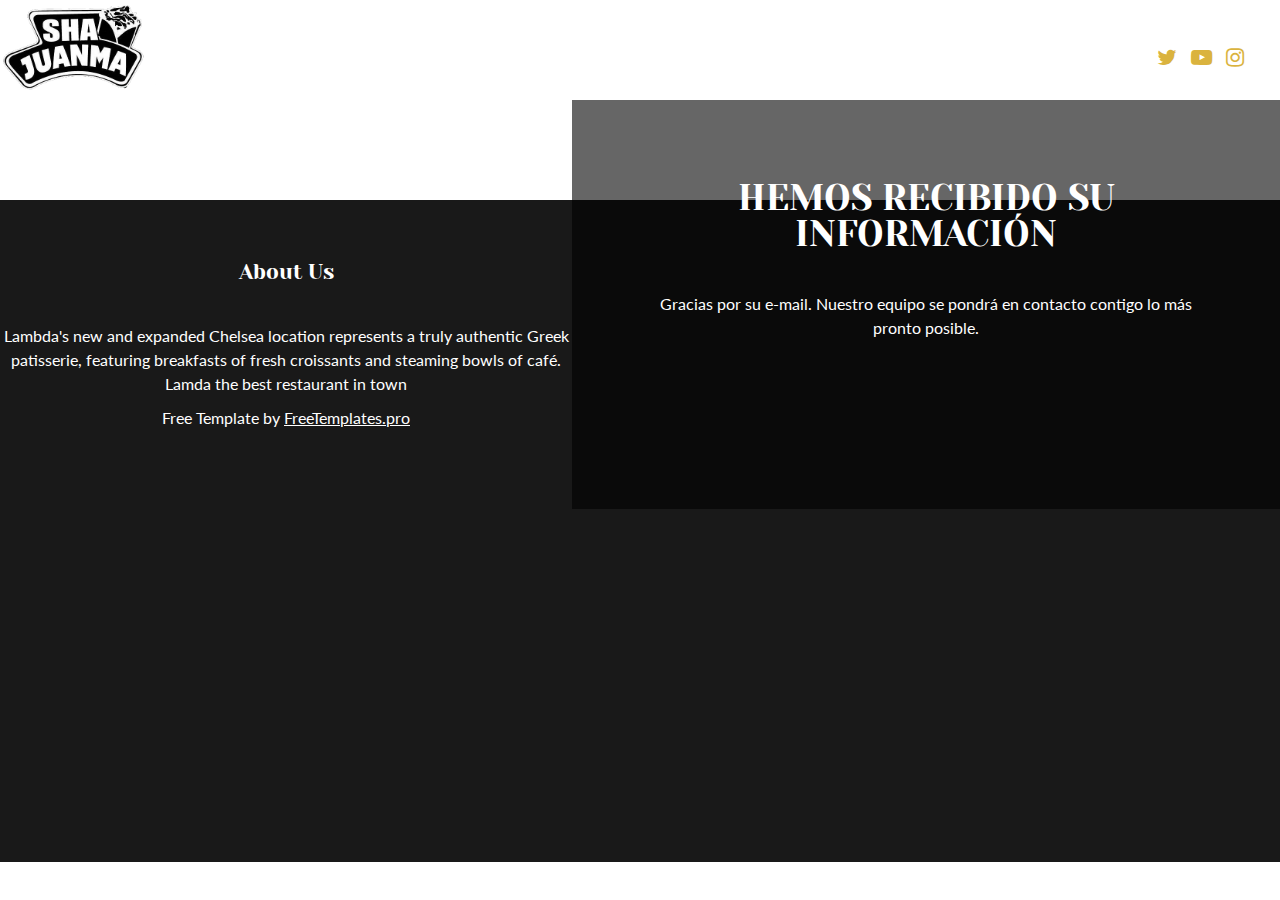
==== success.html @ 82e651da "Add files via upload" ====
<!doctype html>
<html>
<head>
<meta charset="utf-8">
<title>Restaurants</title>

<!--META-->
<meta name="viewport" content="width=device-width initial-scale=1.0">

<!--FONTS-->
<link href='https://fonts.googleapis.com/css?family=Gentium+Book+Basic:400,700,400italic,700italic' rel='stylesheet' type='text/css'>
<link href='https://fonts.googleapis.com/css?family=Yeseva+One' rel='stylesheet' type='text/css'>
<link href='https://fonts.googleapis.com/css?family=Lato:400,300,700,300italic,400italic,700italic' rel='stylesheet' type='text/css'>

<link rel="stylesheet" href="https://maxcdn.bootstrapcdn.com/font-awesome/4.7.0/css/font-awesome.min.css">

<!--CSS-->
<link rel="stylesheet" type="text/css" href="css/grid.css">
<link rel="stylesheet" type="text/css" href="style.css">
<link rel="stylesheet" type="text/css" href="css/menu.css">
<link rel="stylesheet" type="text/css" href="css/jquery-ui.css">
<link rel="stylesheet" type="text/css" href="css/responsive.css">
<link rel="stylesheet" type="text/css" href="css/animate.css">
<!--JS-->

</head>

<body>


	<div></div>
	<div></div>
	<div></div>
	<div></div>
	<div></div>
</div>
</div>
	<header>
		<div class="container">
    		<div class="row">
            	<div class="col-lg-12">
                	<div class="logo"><a href="#"><img src="images/shajuanma.png" width="156" height="92" alt=""/></a></div>
                    <nav class="nav-collapse">
                    	<ul>                                              
                        	<li class="menu-item active"><a href="#banner" data-scroll>Home</a></li>
                        	<li class="menu-item"><a href="#dish" data-scroll>About</a></li>
                            <li class="menu-item"><a href="#ingredients" data-scroll>TEST3</a></li>
                            <li class="menu-item"><a href="#menu" data-scroll>Menu</a></li>
                            <li class="menu-item"><a href="#review" data-scroll>Reviews</a></li>
                            <li class="menu-item"><a href="#contact" data-scroll>Reservations</a></li>
                        </ul>
                    </nav>
                    <div class="headesocial">
                    	<a href="#"><i class="fa fa-twitter fa-lg" aria-hidden="true"></i></a>
                        <a href="#"><i class="fa fa-youtube-play fa-lg" aria-hidden="true"></i></a>
                        <a href="#"><i class="fa fa-instagram fa-lg" aria-hidden="true"></i></a>
                    </div>
                </div>
              	
            </div>
        </div>
    </header>   
    <section id="ingredients">
    	<div class="container">
    		<div class="row">
            	<div class="col-lg-12"> 
                	<div class="backbalck">
                    <h2>HEMOS RECIBIDO SU INFORMACIÓN</h2>
                   <img class="ingridpatrn" src="images/ingridiantsbottom.png" alt=""/>
                   <p>Gracias por su e-mail. Nuestro equipo se pondrá en contacto contigo lo más pronto posible.</p>
                   
                   <img class="ingri" src="images/1.png" alt=""/>
                   <img class="ingri" src="images/2.png" alt=""/>
                   <img class="ingri" src="images/3.png" alt=""/>
                   </div>
                </div>
               
             </div>
       </div>    
    </section>
    <footer>
    	<div class="container">
    		<div class="row">
            	<div class="col-lg-4 col-sm-4 col-sm-4">
                	<h3>About Us</h3>
                    <img class="ingridpatrn" src="images/ingridiantsbottom.png" alt=""/>
                    <p>Lambda's new and expanded Chelsea location represents a truly authentic Greek patisserie, featuring breakfasts of fresh croissants and steaming bowls of café.
Lamda the best restaurant in town</p>
<p style="padding-top:10px;">Free Template by <a href="http://freetemplates.pro/">FreeTemplates.pro</a></p>

                </div>
            	<div class="col-lg-4 col-sm-4 col-sm-4 os-animation" data-os-animation="fadeInLeft" data-os-animation-delay="0.5s">
                	<h3>Opening Hours</h3>
                    <img class="ingridpatrn" src="images/ingridiantsbottom.png" alt=""/>
                    Mon-Thu: 7:00am-8:00pm  <br>Fri-Sun: 7:00am-10:00pm
                    <div class="socials"><i class="fa fa-cc-amex" aria-hidden="true"></i>
                    <i class="fa fa-cc-paypal" aria-hidden="true"></i>
                    <i class="fa fa-cc-visa" aria-hidden="true"></i>
                    <i class="fa fa-credit-card" aria-hidden="true"></i></div>
                </div>
                <div class="col-lg-4 col-sm-4 col-sm-4 os-animation" data-os-animation="fadeInLeft" data-os-animation-delay="0.7s">
                	<h3>Our Location</h3>
                    <img class="ingridpatrn" src="images/ingridiantsbottom.png" alt=""/>
                    <address>
                    19th Paradise Street Sitia<br> 128 Meserole Avenue
                    </address>
                    <div class="socials"><a href="#"><i class="fa fa-facebook" aria-hidden="true"></i></a>
                    <a href="#"><i class="fa fa-youtube" aria-hidden="true"></i></a>
                    <a href="#"><i class="fa fa-twitter" aria-hidden="true"></i></a>
                    <a href="#"><i class="fa fa-dribbble" aria-hidden="true"></i></a></div>
                </div>
        	</div>
        </div>
    </footer>
    
<script src="http://code.jquery.com/jquery-2.1.4.min.js"></script>
<script src="js/script.js"></script>
<script src="js/jquery-ui.js"></script>
<script src="js/fixed-responsive-nav.js"></script>
<script src="js/waypoints.min.js"></script>
</body>
</html>
---- style.css ----
/*................................reset...........................................*/
html, body, div, span, applet, object, iframe, h1, h2, h3, h4, h5, h6, p, blockquote, pre, a, abbr, acronym, address, big, cite, code, del, dfn, em, img, ins, kbd, q, s, samp, small, strike, strong, sub, sup, tt, var, b, u, i, center, dl, dt, dd, ol, ul, li, fieldset, form, label, legend, table, caption, tbody, tfoot, thead, tr, th, td, article, aside, canvas, details, embed, figure, figcaption, footer, header, hgroup, menu, nav, output, ruby, section, summary, time, mark, audio, video {
	margin: 0;
	padding: 0;
	border: 0;
	font-size: 100%;
	font: inherit;
	vertical-align: baseline;
}
/* HTML5 display-role reset for older browsers */
article, aside, details, figcaption, figure, footer, header, hgroup, menu, nav, section {
	display: block;
}
body {
	line-height: 1;
}
ol, ul {
	list-style: none;
}
blockquote, q {
	quotes: none;
}
blockquote:before, blockquote:after, q:before, q:after {
	content: '';
	content: none;
}
table {
	border-collapse: collapse;
	border-spacing: 0;
}
/*................................clearfix...........................................*/
.clearfix:after {
	visibility: hidden;
	display: block;
	font-size: 0;
	content: " ";
	clear: both;
	height: 0;
}
.clearfix {
	display: inline-block;
}
/* start commented backslash hack \*/
* html .clearfix {
	height: 1%;
}
.clearfix {
	display: block;
}
/*.........GLOBLE......*/

body {
	font-family: 'Lato', sans-serif;
	font-size: 16px;
	line-height: 24px;
	color: #4c4c4c;
	font-weight: 400;
	background: #fff;
}
h2 {
	font-family: 'Yeseva One', cursive;
	font-size: 36px;
	color: #cc9900;
	line-height: 36px;
	text-align: center;
}
header {
	position: absolute;
	left: 0;
	right: 0;
	z-index: 9998;
	width: 100%;
	-webkit-transition: all 0.4s ease;
	transition: all 0.4s ease;
}
header.sticky {
	position: fixed;
	width: 100%;
	background: #000;
	box-shadow: 3px 1px 0.99px 0.01px rgba(0, 0, 0, 0.05);	
}

header.sticky nav ul li a {
    padding: 40px 5px 34px 5px;
}
header.sticky .headesocial {
    margin-top: 37px;
}

header a.logo img {
	display: block;
}
.logo {
	width: 20%;
	float: left;
}
nav {
	width: 70% !important;
	float: left !important;
	text-align: right;
}
.headesocial {
	width: 10%;
	float: left;
	margin-top: 45px;
}
.headesocial i {
	color: #dab33e;
	margin: 0 5px;
}
.headesocial i:hover{color:#fff;}
nav ul li {
	display: inline-block;
	padding: 0 0 0 45px;
}
nav ul li a {
	font-size: 21px;
	font-weight: 600;
	padding: 45px 5px 45px 5px;
	line-height: 22px;
	display: block;
	text-align: center;
	color: #fff;
	font-family: 'Gentium Book Basic', serif;
	border-top: 3px solid rgba(255,255,255,0.0);
}
nav ul li a:hover{border-top:3px solid rgba(255,255,255,0.80); transition:all 0.5s;}
#banner {
	background: url(images/banner.jpg) no-repeat top center;
	background-size: cover;
	padding: 220px 0 140px;
	text-align: center;
	position: relative;
}
#banner h1 {
	font-family: 'Yeseva One', cursive;
	font-size: 90px;
	line-height: 120%;
	color: #fff;
}
#banner h1 span {
	color: #14cfd1;
}
#banner img {
	display: block;
	margin: 25px auto 30px;
}
#banner a {
	width: 228px;
	height: 57px;
	line-height: 57px;
	font-size: 18px;
	color: #fff;
	display: inline-block;
	text-align: center;
	margin: 0 12px;
}
#banner a.table {
	background: rgba(0,0,0,0.50);
	border: 1px solid #000;
}
#banner a.menu {
	background: rgba(255,255,255,0.30);
	border: 1px solid #fff;
}
#banner a:hover, #banner a.menu:hover {
	background: #000;
	transition: all 0.5s;
	border: 1px solid #000;
}
#dish {
	padding: 50px 0 0 0;
	background: url(images/pattern.jpg) no-repeat center center;
	background-size: cover;
	text-align: center;
}
img.parrern {
	margin: 10px auto 30px;
	display: block;
}
img.sign {
	display: block;
	margin: 50px auto 0;
}
img.dish {
	display: block;
}
#dish h2 {
	margin-top: 60px;
}
#ingredients {
	background: url(images/ingridiants.jpg) no-repeat center center;
	background-size: cover;
	padding: 100px 0;
}
.backbalck {
	max-width: 568px;
	padding: 80px 70px;
	text-align: center;
	float: right;
	width: 100%;
	background: rgba(0,0,0,.60);
}
.backbalck h2, .backbalck p {
	color: #fff;
}
.backbalck p {
	margin-bottom: 65px;
}
img.ingridpatrn {
	display: block;
	margin: 20px auto;
}
img.ingri {
	display: inline-block;
	margin: 0 10px;
}
#menu {
	background: url(images/box.png) repeat center;
	width: 100%;
	padding-top: 106px;
}
#menu article {
	margin-bottom: 65px;
}
#menu article h3 {
	font-family: 'Yeseva One', cursive;
	color: #c89f2d;
	border-bottom: 1px solid #e4d7ab;
	font-size: 21px;
	padding-bottom: 10px;
}
#menu article h3 span {
	display: inline-block;
	float: right;
}
#menu article p {
	margin-bottom: 30px;
	margin-top: 7px;
	color: #4c4c4c;
	font-size: 16px;
}
.noused {
	text-indent: -9999px;
}
#menu article div {
	border: 1px solid #e4d7ab;
	margin-bottom: 20px;
	padding: 5px;
	position: relative;
}
#menu article div p {
	margin-bottom: 0;
}
#menu article div h4 {
	background: #d7bc70;
	color: #fff;
	display: inline-block;
	position: absolute;
	right: 0;
	top: -25px;
	font-size: 14px;
	padding: 0 10px;
}
#review {
	background: url(images/review.jpg) no-repeat center center;
	background-size: cover;
	padding: 100px 0;
}
.backbalckcenter {
	max-width: 768px;
	padding: 80px 75px 100px;
	text-align: center;
	margin: 0 auto;
	width: 100%;
	background: rgba(0,0,0,.70);
}
.backbalckcenter h2, .backbalckcenter p {
	color: #fff;
}
.backbalckcenter p {
	margin-bottom: 30px;
	font-family: 'Gentium Book Basic', serif;
	font-size: 25px;
	line-height: 45px;
}
.backbalckcenter p i {
	margin-right: 10px;
	color: #969797;
}
.backbalckcenter span {
	font-size: 18px;
	color: #fff;
}
#contact {
	padding: 100px 0;
	background: url(images/pattern.jpg) no-repeat center center;
	background-size: cover;
	text-align: center;
}
#contact p {
	margin-bottom: 40px;
	padding: 0 50px;
}
#contact form {
	max-width: 455px;
	width: 100%;
	margin: 0 auto;
	text-align: left;
}
.resizable {
    resize: both;
    overflow: hidden;
    border: 1px solid #c8c6c6;
}
.two {
	width: 100%;
	height: 100%;
	float: left;
	margin-right: 2%;
	resize:both;
}
.two:nth-child(even) {
	margin-right: 0;
}
.two label {
	display: block;
	font-weight: 700;
	color: #c9a131;
	text-align: left;
}
.two input, .two select, .two textarea {
	width: 100%;
	border: 1px solid #c8c6c6;
	background: rgba(255,255,255,0.50);
	padding: 8px;
	margin-bottom: 20px;
	outline: 0;
	resize:both;
}
.one {
	width: 49%;
	float: left;
	margin-right: 2%;
}
.one:nth-child(even) {
	margin-right: 0;
}
.one label {
	display: block;
	font-weight: 700;
	color: #c9a131;
	text-align: left;
}
.one input, .one select {
	width: 100%;
	border: 1px solid #c8c6c6;
	background: rgba(255,255,255,0.50);
	padding: 8px;
	margin-bottom: 20px;
	outline: 0;
}
a.book, input.book{
	width: 200px;
	height: 50px;
	line-height: 36px;
	text-align: center;
	display: block;
	margin: 0 auto;
	background: #c9a131;
	color: #fff;
}
.one input:focus {
	border: 1px solid #c9a131;
}
a.book:hover {
	background: #000;
	transition: all 0.5s;
}

::-webkit-input-placeholder {
 color: #7c7c7c;
 font-style:italic;
}

:-moz-placeholder { /* Firefox 18- */
 color: #7c7c7c;
 font-style:italic;
}

::-moz-placeholder {  /* Firefox 19+ */
 color: #7c7c7c;
 font-style:italic;
}

:-ms-input-placeholder {
 color: #7c7c7c;
 font-style:italic;
}
footer h3 {
	font-family: 'Yeseva One', cursive;
	font-size: 21px;
	color: #fff;
}
footer {
	background: #191919;
	padding: 60px 0;
	text-align: center;
	color: #fff;
}
footer .socials {
	padding-top: 50px;
}
footer .socials a i {
	color: #fff;
	margin: 0 5px;
}
footer a {
	color: #fff;
}
footer a:hover, footer .socials a i:hover {
	color: #c9a131;
	transition: all 0.5s;
}



/* New */

.os-animation {
	opacity: 0;
}
.os-animation.animated {
	opacity: 1;
}
.staggered-animation {
	opacity: 0;
}
.staggered-animation.animated {
	opacity: 1;
}
/*LOADER EFFECT*/
/*Paste this css to your style sheet file or under head tag*/
/* This only works with JavaScript, 
if it's not present, don't show loader */
.no-js #loader { display: none;  }
.js #loader { display: block; position: absolute; left: 100px; top: 0; }
.se-pre-con {
 position: fixed;
 left: 0px;
 top: 0px;
 width: 100%;
 height: 100%;
 z-index: 9999;
 background: #c9a131;
}

.cssload-weird div {
	background-color: transparent;
	width: 14px;
	height: 14px;
	border-radius: 50%;
	position: absolute;
	top: 50%;
	left: 50%;
	box-shadow: 0px 14px rgb(0,0,0),
		0px -14px rgb(0,0,0);
		-o-box-shadow: 0px 14px rgb(0,0,0),
		0px -14px rgb(0,0,0);
		-ms-box-shadow: 0px 14px rgb(0,0,0),
		0px -14px rgb(0,0,0);
		-webkit-box-shadow: 0px 14px rgb(0,0,0),
		0px -14px rgb(0,0,0);
		-moz-box-shadow: 0px 14px rgb(0,0,0),
		0px -14px rgb(0,0,0);
	animation: cssload-rotate2 4.8s infinite linear;
		-o-animation: cssload-rotate2 4.8s infinite linear;
		-ms-animation: cssload-rotate2 4.8s infinite linear;
		-webkit-animation: cssload-rotate2 4.8s infinite linear;
		-moz-animation: cssload-rotate2 4.8s infinite linear;
}
.cssload-weird div:nth-child(2) {
	box-shadow: 0px -28px rgb(0,0,0),
		0px 28px rgb(0,0,0);
		-o-box-shadow: 0px -28px rgb(0,0,0),
		0px 28px rgb(0,0,0);
		-ms-box-shadow: 0px -28px rgb(0,0,0),
		0px 28px rgb(0,0,0);
		-webkit-box-shadow: 0px -28px rgb(0,0,0),
		0px 28px rgb(0,0,0);
		-moz-box-shadow: 0px -28px rgb(0,0,0),
		0px 28px rgb(0,0,0);
	animation: cssload-rotate 4.495s	infinite linear;
		-o-animation: cssload-rotate 4.495s	infinite linear;
		-ms-animation: cssload-rotate 4.495s	infinite linear;
		-webkit-animation: cssload-rotate 4.495s	infinite linear;
		-moz-animation: cssload-rotate 4.495s	infinite linear;
}
.cssload-weird div:nth-child(3){
	box-shadow: 0px 41px rgb(0,0,0),
		0px -41px rgb(0,0,0);
		-o-box-shadow: 0px 41px rgb(0,0,0),
		0px -41px rgb(0,0,0);
		-ms-box-shadow: 0px 41px rgb(0,0,0),
		0px -41px rgb(0,0,0);
		-webkit-box-shadow: 0px 41px rgb(0,0,0),
		0px -41px rgb(0,0,0);
		-moz-box-shadow: 0px 41px rgb(0,0,0),
		0px -41px rgb(0,0,0);
	animation: cssload-rotate2 4.2s	infinite linear;
		-o-animation: cssload-rotate2 4.2s	infinite linear;
		-ms-animation: cssload-rotate2 4.2s	infinite linear;
		-webkit-animation: cssload-rotate2 4.2s	infinite linear;
		-moz-animation: cssload-rotate2 4.2s	infinite linear;
}
.cssload-weird div:nth-child(4){
	box-shadow: 0px -55px rgb(0,0,0),
		0px 55px rgb(0,0,0);
		-o-box-shadow: 0px -55px rgb(0,0,0),
		0px 55px rgb(0,0,0);
		-ms-box-shadow: 0px -55px rgb(0,0,0),
		0px 55px rgb(0,0,0);
		-webkit-box-shadow: 0px -55px rgb(0,0,0),
		0px 55px rgb(0,0,0);
		-moz-box-shadow: 0px -55px rgb(0,0,0),
		0px 55px rgb(0,0,0);
	animation: cssload-rotate 3.895s	infinite linear;
		-o-animation: cssload-rotate 3.895s	infinite linear;
		-ms-animation: cssload-rotate 3.895s	infinite linear;
		-webkit-animation: cssload-rotate 3.895s	infinite linear;
		-moz-animation: cssload-rotate 3.895s	infinite linear;
}
.cssload-weird div:nth-child(5){
	box-shadow: 0px 69px rgb(0,0,0),
		0px -69px rgb(0,0,0);
		-o-box-shadow: 0px 69px rgb(0,0,0),
		0px -69px rgb(0,0,0);
		-ms-box-shadow: 0px 69px rgb(0,0,0),
		0px -69px rgb(0,0,0);
		-webkit-box-shadow: 0px 69px rgb(0,0,0),
		0px -69px rgb(0,0,0);
		-moz-box-shadow: 0px 69px rgb(0,0,0),
		0px -69px rgb(0,0,0);
	animation: cssload-rotate2 3.6s infinite linear;
		-o-animation: cssload-rotate2 3.6s infinite linear;
		-ms-animation: cssload-rotate2 3.6s infinite linear;
		-webkit-animation: cssload-rotate2 3.6s infinite linear;
		-moz-animation: cssload-rotate2 3.6s infinite linear;
}



@keyframes cssload-rotate {
	100% {
		transform: rotate(360deg);
	}
}

@-o-keyframes cssload-rotate {
	100% {
		-o-transform: rotate(360deg);
	}
}

@-ms-keyframes cssload-rotate {
	100% {
		-ms-transform: rotate(360deg);
	}
}

@-webkit-keyframes cssload-rotate {
	100% {
		-webkit-transform: rotate(360deg);
	}
}

@-moz-keyframes cssload-rotate {
	100% {
		-moz-transform: rotate(360deg);
	}
}

@keyframes cssload-rotate2 {
	100% {
		transform: rotate(-360deg);
	}
}

@-o-keyframes cssload-rotate2 {
	100% {
		-o-transform: rotate(-360deg);
	}
}

@-ms-keyframes cssload-rotate2 {
	100% {
		-ms-transform: rotate(-360deg);
	}
}

@-webkit-keyframes cssload-rotate2 {
	100% {
		-webkit-transform: rotate(-360deg);
	}
}

@-moz-keyframes cssload-rotate2 {
	100% {
		-moz-transform: rotate(-360deg);
	}
}
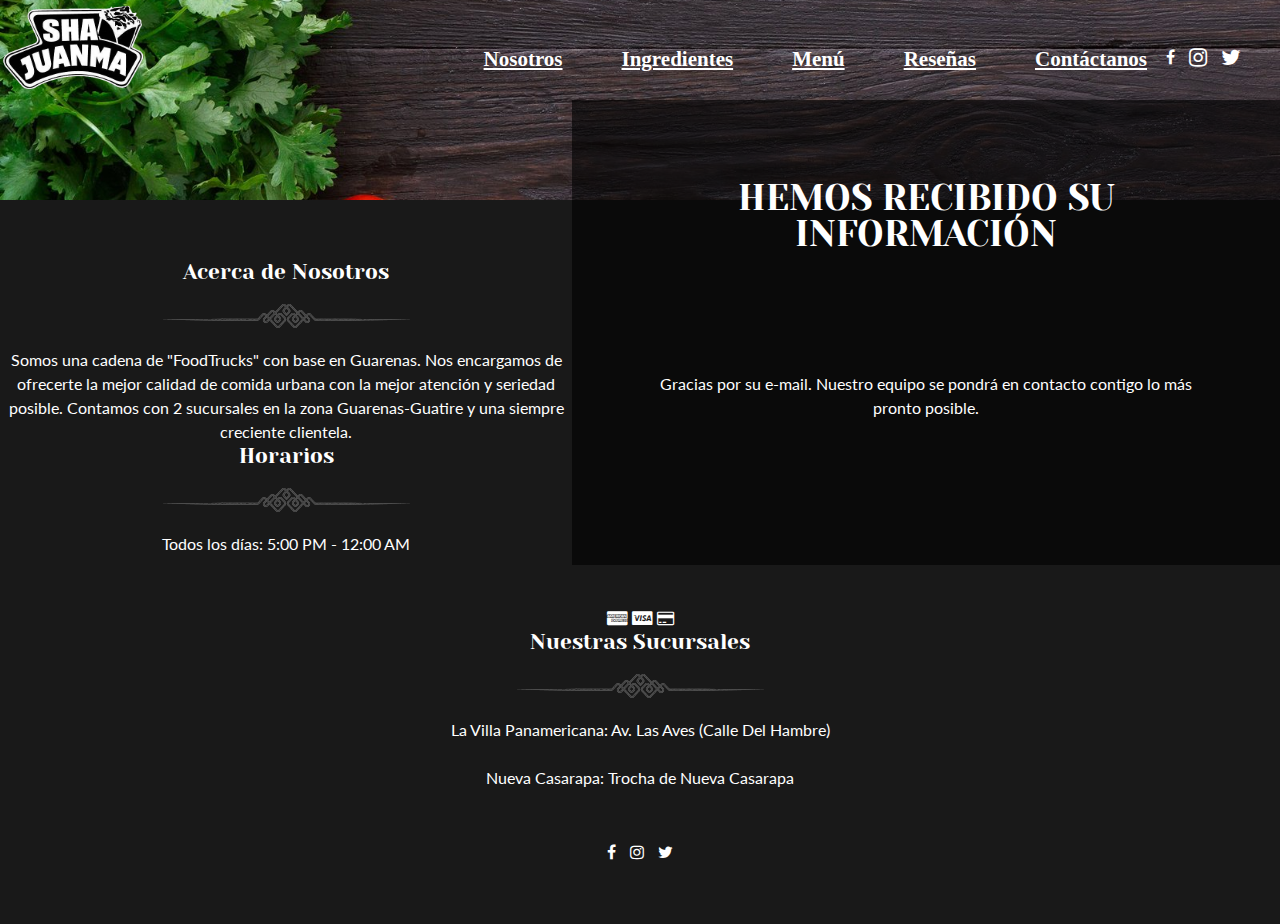
==== commit 7f77ef98: "Add files via upload" ====
--- a/success.html
+++ b/success.html
@@ -39,39 +39,37 @@
 		<div class="container">
     		<div class="row">
             	<div class="col-lg-12">
-                	<div class="logo"><a href="#"><img src="images/shajuanma.png" width="156" height="92" alt=""/></a></div>
+                	<div class="logo"><a href="index.html"><img src="images/shajuanma.png" width="156" height="92" alt=""/></a></div>
                     <nav class="nav-collapse">
                     	<ul>                                              
-                        	<li class="menu-item active"><a href="#banner" data-scroll>Home</a></li>
-                        	<li class="menu-item"><a href="#dish" data-scroll>About</a></li>
-                            <li class="menu-item"><a href="#ingredients" data-scroll>TEST3</a></li>
-                            <li class="menu-item"><a href="#menu" data-scroll>Menu</a></li>
-                            <li class="menu-item"><a href="#review" data-scroll>Reviews</a></li>
-                            <li class="menu-item"><a href="#contact" data-scroll>Reservations</a></li>
+                        	<li class="menu-item"><a href="#dish" data-scroll>Nosotros</a></li>
+                            <li class="menu-item"><a href="#ingredients" data-scroll>Ingredientes</a></li>
+                            <li class="menu-item"><a href="#menu" data-scroll>Menú</a></li>
+                            <li class="menu-item"><a href="#review" data-scroll>Reseñas</a></li>
+                            <li class="menu-item"><a href="#contact" data-scroll>Contáctanos</a></li>
                         </ul>
                     </nav>
                     <div class="headesocial">
-                    	<a href="#"><i class="fa fa-twitter fa-lg" aria-hidden="true"></i></a>
-                        <a href="#"><i class="fa fa-youtube-play fa-lg" aria-hidden="true"></i></a>
-                        <a href="#"><i class="fa fa-instagram fa-lg" aria-hidden="true"></i></a>
+                    	<<a href="https://www.facebook.com/lomejordelagastronomiaurbana"><i class="fa fa-facebook" aria-hidden="true"></i></a>
+                        <a href="https://www.instagram.com/shajuanma/"><i class="fa fa-instagram fa-lg" aria-hidden="true"></i></a>
+                        <a href="https://twitter.com/shajuanmas"><i class="fa fa-twitter fa-lg" aria-hidden="true"></i></a>
                     </div>
                 </div>
               	
             </div>
         </div>
     </header>   
-    <section id="ingredients">
+    <section id="success">
     	<div class="container">
     		<div class="row">
             	<div class="col-lg-12"> 
                 	<div class="backbalck">
                     <h2>HEMOS RECIBIDO SU INFORMACIÓN</h2>
                    <img class="ingridpatrn" src="images/ingridiantsbottom.png" alt=""/>
+                   <div class="sep3">
                    <p>Gracias por su e-mail. Nuestro equipo se pondrá en contacto contigo lo más pronto posible.</p>
+                   </div>
                    
-                   <img class="ingri" src="images/1.png" alt=""/>
-                   <img class="ingri" src="images/2.png" alt=""/>
-                   <img class="ingri" src="images/3.png" alt=""/>
                    </div>
                 </div>
                
@@ -79,37 +77,34 @@
        </div>    
     </section>
     <footer>
-    	<div class="container">
-    		<div class="row">
-            	<div class="col-lg-4 col-sm-4 col-sm-4">
-                	<h3>About Us</h3>
-                    <img class="ingridpatrn" src="images/ingridiantsbottom.png" alt=""/>
-                    <p>Lambda's new and expanded Chelsea location represents a truly authentic Greek patisserie, featuring breakfasts of fresh croissants and steaming bowls of café.
-Lamda the best restaurant in town</p>
-<p style="padding-top:10px;">Free Template by <a href="http://freetemplates.pro/">FreeTemplates.pro</a></p>
+        <div class="container">
+            <div class="row">
+                <div class="col-lg-4 col-sm-4 col-sm-4">
+                    <h3>Acerca de Nosotros</h3>
+                    <img class="ingridpatrn" src="images/ingridiantsbottom2.png" alt=""/>
+                    <p>Somos una cadena de "FoodTrucks" con base en Guarenas. Nos encargamos de ofrecerte la mejor calidad de comida urbana con la mejor atención y seriedad posible. Contamos con 2 sucursales en la zona Guarenas-Guatire y una siempre creciente clientela.</p>
+
 
                 </div>
-            	<div class="col-lg-4 col-sm-4 col-sm-4 os-animation" data-os-animation="fadeInLeft" data-os-animation-delay="0.5s">
-                	<h3>Opening Hours</h3>
-                    <img class="ingridpatrn" src="images/ingridiantsbottom.png" alt=""/>
-                    Mon-Thu: 7:00am-8:00pm  <br>Fri-Sun: 7:00am-10:00pm
+                <div class="col-lg-4 col-sm-4 col-sm-4">
+                    <h3>Horarios</h3>
+                    <img class="ingridpatrn" src="images/ingridiantsbottom2.png" alt=""/>
+                    Todos los días: 5:00 PM - 12:00 AM
                     <div class="socials"><i class="fa fa-cc-amex" aria-hidden="true"></i>
-                    <i class="fa fa-cc-paypal" aria-hidden="true"></i>
                     <i class="fa fa-cc-visa" aria-hidden="true"></i>
                     <i class="fa fa-credit-card" aria-hidden="true"></i></div>
                 </div>
-                <div class="col-lg-4 col-sm-4 col-sm-4 os-animation" data-os-animation="fadeInLeft" data-os-animation-delay="0.7s">
-                	<h3>Our Location</h3>
-                    <img class="ingridpatrn" src="images/ingridiantsbottom.png" alt=""/>
+                <div class="col-lg-4 col-sm-4 col-sm-4">
+                    <h3>Nuestras Sucursales</h3>
+                    <img class="ingridpatrn" src="images/ingridiantsbottom2.png" alt=""/>
                     <address>
-                    19th Paradise Street Sitia<br> 128 Meserole Avenue
+                    La Villa Panamericana: Av. Las Aves (Calle Del Hambre)<br> <br> Nueva Casarapa: Trocha de Nueva Casarapa
                     </address>
-                    <div class="socials"><a href="#"><i class="fa fa-facebook" aria-hidden="true"></i></a>
-                    <a href="#"><i class="fa fa-youtube" aria-hidden="true"></i></a>
-                    <a href="#"><i class="fa fa-twitter" aria-hidden="true"></i></a>
-                    <a href="#"><i class="fa fa-dribbble" aria-hidden="true"></i></a></div>
+                    <div class="socials"><a href="https://www.facebook.com/lomejordelagastronomiaurbana"><i class="fa fa-facebook" aria-hidden="true"></i></a>
+                    <a href="https://www.instagram.com/shajuanma/"><i class="fa fa-instagram" aria-hidden="true"></i></a>
+                    <a href="https://twitter.com/shajuanmas"><i class="fa fa-twitter" aria-hidden="true"></i></a>
                 </div>
-        	</div>
+            </div>
         </div>
     </footer>
     
--- a/style.css
+++ b/style.css
@@ -60,7 +60,7 @@
 h2 {
 	font-family: 'Yeseva One', cursive;
 	font-size: 36px;
-	color: #cc9900;
+	color: #000000;
 	line-height: 36px;
 	text-align: center;
 }
@@ -105,10 +105,10 @@
 	margin-top: 45px;
 }
 .headesocial i {
-	color: #dab33e;
+	color: white;
 	margin: 0 5px;
 }
-.headesocial i:hover{color:#fff;}
+.headesocial i:hover{color:#dbdbdb;}
 nav ul li {
 	display: inline-block;
 	padding: 0 0 0 45px;
@@ -126,17 +126,19 @@
 }
 nav ul li a:hover{border-top:3px solid rgba(255,255,255,0.80); transition:all 0.5s;}
 #banner {
-	background: url(images/banner.jpg) no-repeat top center;
+	background: url(images/fondo.jpg) no-repeat top center;
 	background-size: cover;
 	padding: 220px 0 140px;
 	text-align: center;
 	position: relative;
+	height: 800px
 }
 #banner h1 {
 	font-family: 'Yeseva One', cursive;
 	font-size: 90px;
 	line-height: 120%;
-	color: #fff;
+	color: #d0d5da;
+	text-shadow: 2px 2px #000000;
 }
 #banner h1 span {
 	color: #14cfd1;
@@ -160,8 +162,8 @@
 	border: 1px solid #000;
 }
 #banner a.menu {
-	background: rgba(255,255,255,0.30);
-	border: 1px solid #fff;
+	background: rgba(0,0,0,0.50);
+	border: 1px solid black;
 }
 #banner a:hover, #banner a.menu:hover {
 	background: #000;
@@ -170,7 +172,7 @@
 }
 #dish {
 	padding: 50px 0 0 0;
-	background: url(images/pattern.jpg) no-repeat center center;
+	background: url(images/pattern2.jpg) no-repeat center center;
 	background-size: cover;
 	text-align: center;
 }
@@ -189,7 +191,12 @@
 	margin-top: 60px;
 }
 #ingredients {
-	background: url(images/ingridiants.jpg) no-repeat center center;
+	background: url(images/ingridiants2.jpg) no-repeat center center;
+	background-size: cover;
+	padding: 100px 0;
+}
+#success {
+	background: url(images/success.jpg) no-repeat center center;
 	background-size: cover;
 	padding: 100px 0;
 }
@@ -225,8 +232,8 @@
 }
 #menu article h3 {
 	font-family: 'Yeseva One', cursive;
-	color: #c89f2d;
-	border-bottom: 1px solid #e4d7ab;
+	color: #000000;
+	border-bottom: 1px solid #000000;
 	font-size: 21px;
 	padding-bottom: 10px;
 }
@@ -244,7 +251,7 @@
 	text-indent: -9999px;
 }
 #menu article div {
-	border: 1px solid #e4d7ab;
+	border: 1px solid #000000;
 	margin-bottom: 20px;
 	padding: 5px;
 	position: relative;
@@ -253,7 +260,7 @@
 	margin-bottom: 0;
 }
 #menu article div h4 {
-	background: #d7bc70;
+	background: #000000;
 	color: #fff;
 	display: inline-block;
 	position: absolute;
@@ -263,7 +270,7 @@
 	padding: 0 10px;
 }
 #review {
-	background: url(images/review.jpg) no-repeat center center;
+	background: url(images/review2.jpg) no-repeat center center;
 	background-size: cover;
 	padding: 100px 0;
 }
@@ -294,7 +301,7 @@
 }
 #contact {
 	padding: 100px 0;
-	background: url(images/pattern.jpg) no-repeat center center;
+	background: url(images/pattern2.jpg) no-repeat center center;
 	background-size: cover;
 	text-align: center;
 }
@@ -331,7 +338,7 @@
 }
 .two input, .two select, .two textarea {
 	width: 100%;
-	border: 1px solid #c8c6c6;
+	border: 1px solid black;
 	background: rgba(255,255,255,0.50);
 	padding: 8px;
 	margin-bottom: 20px;
@@ -354,7 +361,7 @@
 }
 .one input, .one select {
 	width: 100%;
-	border: 1px solid #c8c6c6;
+	border: 1px solid #000000;
 	background: rgba(255,255,255,0.50);
 	padding: 8px;
 	margin-bottom: 20px;
@@ -367,7 +374,7 @@
 	text-align: center;
 	display: block;
 	margin: 0 auto;
-	background: #c9a131;
+	background: #000000;
 	color: #fff;
 }
 .one input:focus {
@@ -547,8 +554,19 @@
 		-webkit-animation: cssload-rotate2 3.6s infinite linear;
 		-moz-animation: cssload-rotate2 3.6s infinite linear;
 }
-
-
+.sep3 {  
+    margin-top: 100px;   
+}
+.sep2 {  
+    margin-top: 375px;   
+}
+#btnsep {  
+    margin-left: 150px;
+    margin-top: 40px;   
+}
+.sep {  
+    margin-top: 50px;   
+}
 
 @keyframes cssload-rotate {
 	100% {
